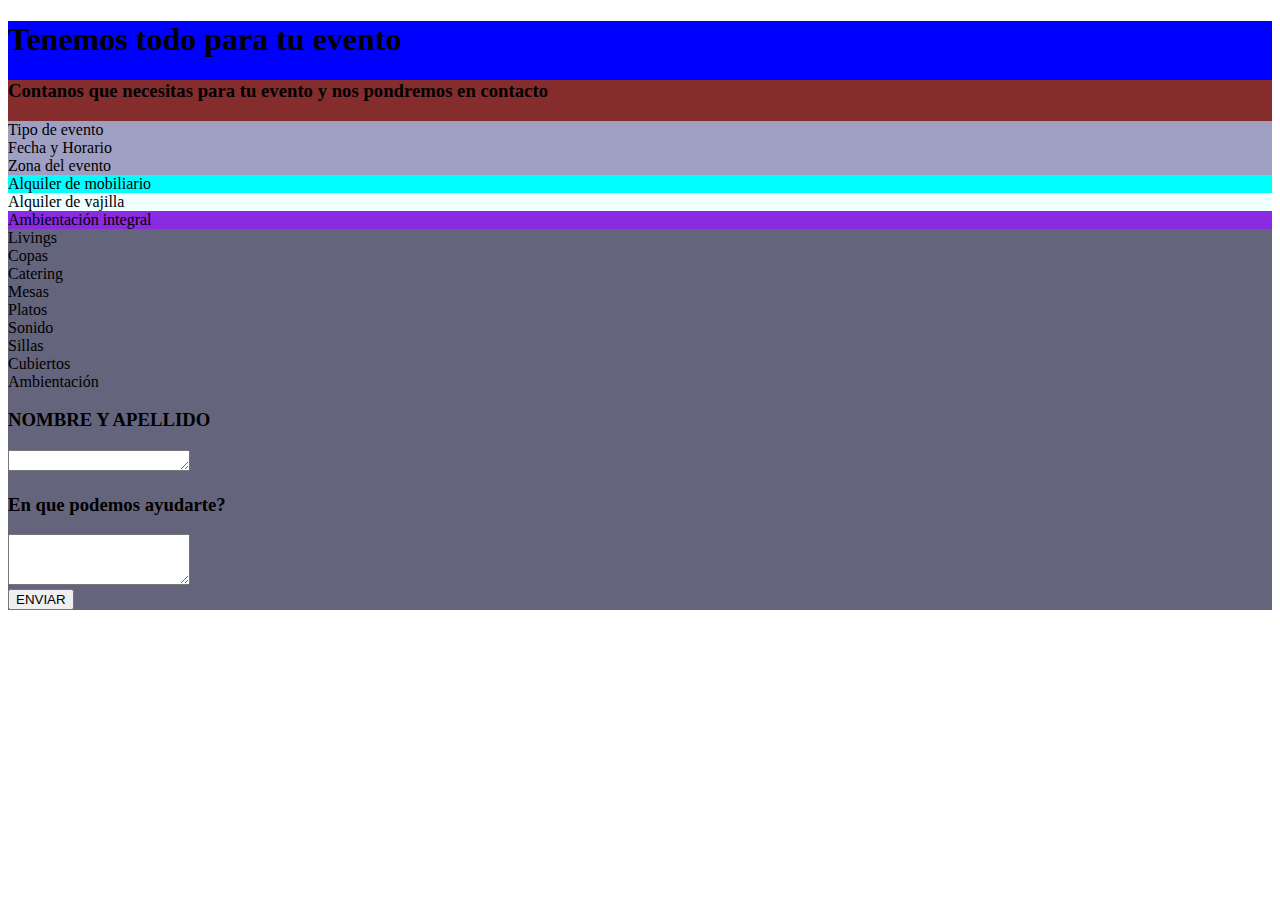
==== modulo 2 uni 2/index.html @ de5ed811 "modulo 2 uni 2" ====
<!DOCTYPE html>
<html lang="en">

<head>
  <meta charset="UTF-8">
  <meta http-equiv="X-UA-Compatible" content="IE=edge">
  <meta name="viewport" content="width=device-width, initial-scale=1.0">
  <title>cotización</title>
  <link href="https://cdn.jsdelivr.net/npm/bootstrap@5.3.0/dist/css/bootstrap.min.css" rel="stylesheet"
    integrity="sha384-9ndCyUaIbzAi2FUVXJi0CjmCapSmO7SnpJef0486qhLnuZ2cdeRhO02iuK6FUUVM" crossorigin="anonymous">



</head>

<body>
  <div class="container" style="background-color: blue;"><h1>Tenemos todo para tu evento</h1>
  <div class="container-fluid" style="background-color: rgb(133, 44, 44);">
    <h3>Contanos que necesitas para tu evento y nos
      pondremos en contacto</h3>
  <div class="container" style="background-color: rgb(159, 159, 196);">

    <div class="row">
    </div>
    <div class="col" 1>
      Tipo de evento
    </div>
    <div class="col" 1>
      Fecha y Horario
    </div>
    <div class="col" 1>
      Zona del evento

    </div>
    <div class="container-fluid" style="background-color: rgba(0, 0, 0, 0.369);">
      <div class="row">
        <div class="col-6" style="background-color: aqua;">Alquiler de mobiliario</div>
        <div class="col-4" style="background-color: azure;">Alquiler de vajilla</div>
        <div class="col-2" style="background-color: blueviolet;">Ambientación integral</div>
          <div class="col-6">Livings</div>
          <div class="col-4">Copas</div>
          <div class="col-2">Catering</div>
          <div class="row"></div>
          <div class="col-6">Mesas</div>
          <div class="col-4">Platos</div>
          <div class="col-2">Sonido</div>
          <div class="row"></div>
          <div class="col-6">Sillas</div>
          <div class="col-4">Cubiertos</div>
          <div class="col-2">Ambientación</div>
        </div>
        <div class="mb-3">
          <label for="exampleFormControlInput1" class="form-label"><h3>NOMBRE Y APELLIDO</h3></label>
          <textarea class="form-control" id="exampleFormControlTextarea1" rows="1"></textarea>
        <div class="mb-3">
          <label for="exampleFormControlTextarea1" class="form-label"><h3>En que podemos ayudarte?</h3></label>
          <textarea class="form-control" id="exampleFormControlTextarea1" rows="3"></textarea>
        </div>
        <button type="button" class="btn btn-success">ENVIAR</button>





        <script src="https://cdn.jsdelivr.net/npm/bootstrap@5.3.0/dist/js/bootstrap.bundle.min.js"
          integrity="sha384-geWF76RCwLtnZ8qwWowPQNguL3RmwHVBC9FhGdlKrxdiJJigb/j/68SIy3Te4Bkz"
          crossorigin="anonymous"></script>

</body>

</html>
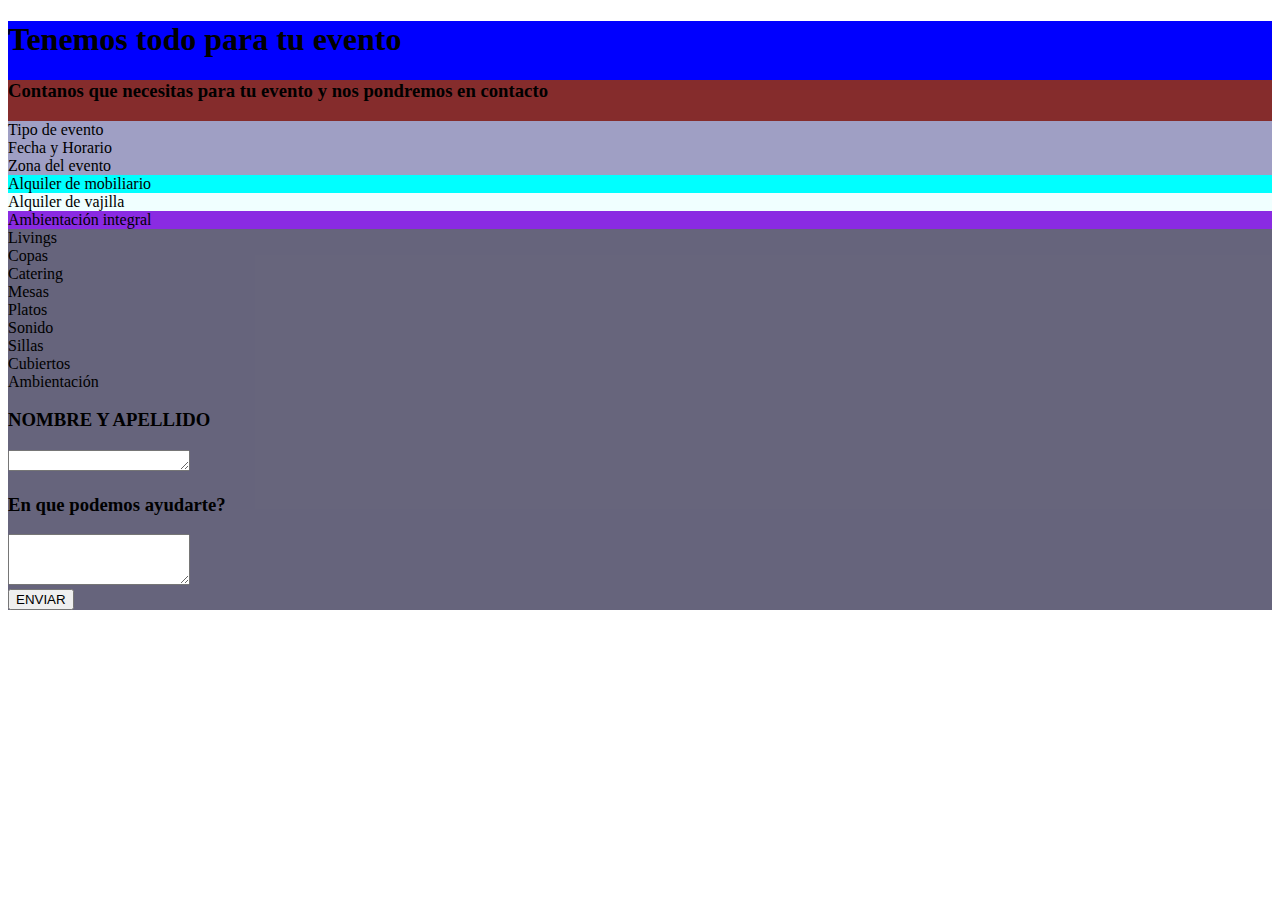
==== commit 003486aa: "modulo 2 uni 2" ====
--- a/modulo 2 uni 2/index.html
+++ b/modulo 2 uni 2/index.html
@@ -32,7 +32,7 @@
       Zona del evento
 
     </div>
-    <div class="container-fluid" style="background-color: rgba(0, 0, 0, 0.369);">
+    <div class="container-fluid" style="background-color: rgba(6, 1, 1, 0.369);">
       <div class="row">
         <div class="col-6" style="background-color: aqua;">Alquiler de mobiliario</div>
         <div class="col-4" style="background-color: azure;">Alquiler de vajilla</div>
@@ -58,7 +58,7 @@
         </div>
         <button type="button" class="btn btn-success">ENVIAR</button>
 
-
+        <div class="container-fluid" style="background-color: rgba(6, 1, 1, 0.369);">
 
 
 
